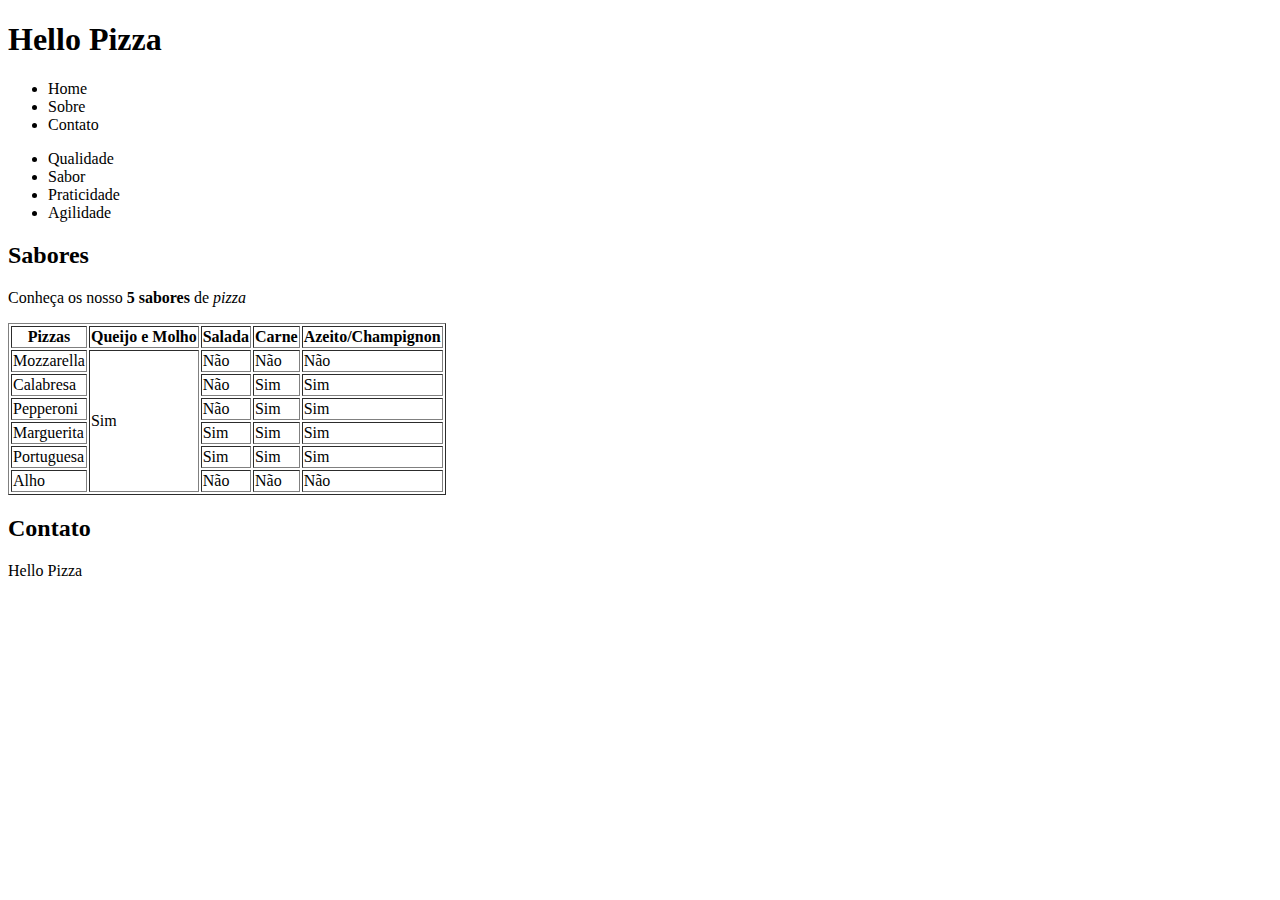
==== HTML01/index.html @ cfe03717 "Iniciando Estudo de estrutura HTML" ====
<!DOCTYPE html>
<html>

<head>
    <title>Hi</title>
</head>

<body>

    <header>
        <h1>Hello Pizza</h1>
        <ul>
            <li>Home</li>
            <li>Sobre</li>
            <li>Contato</li>
        </ul>
    </header>

    <section>
        <ul>
            <li>Qualidade</li>
            <li>Sabor</li>
            <li>Praticidade</li>
            <li>Agilidade</li>
        </ul>
    </section>

    <section>
        <h2>Sabores</h2>
        <p>Conheça os nosso <strong>5 sabores</strong> de <em>pizza</em></p>

        <table border="1">
            <tr>
                <th>Pizzas</th>
                <th>Queijo e Molho</th>
                <th>Salada</th>
                <th>Carne</th>
                <th>Azeito/Champignon</th>
            </tr>
            <tr>
                <td>Mozzarella</td>
                <td rowspan="6">Sim</td>
                <td>Não</td>
                <td>Não</td>
                <td>Não</td>
            </tr>
            <tr>
                <td>Calabresa</td>
                <td>Não</td>
                <td>Sim</td>
                <td>Sim</td>
            </tr>
            <tr>
                <td>Pepperoni</td>
                <td>Não</td>
                <td>Sim</td>
                <td>Sim</td>
            </tr>
            <tr>
                <td>Marguerita</td>
                <td>Sim</td>
                <td>Sim</td>
                <td>Sim</td>
            </tr>
            <tr>
                <td>Portuguesa</td>
                <td>Sim</td>
                <td>Sim</td>
                <td>Sim</td>
            </tr>
            <tr>
                <td>Alho</td>
                <td>Não</td>
                <td>Não</td>
                <td>Não</td>
            </tr>
        </table>

    </section>

    <section>
        <h2>Contato</h2>
    </section>

    <footer>
        Hello Pizza
    </footer>

</body>

</html>
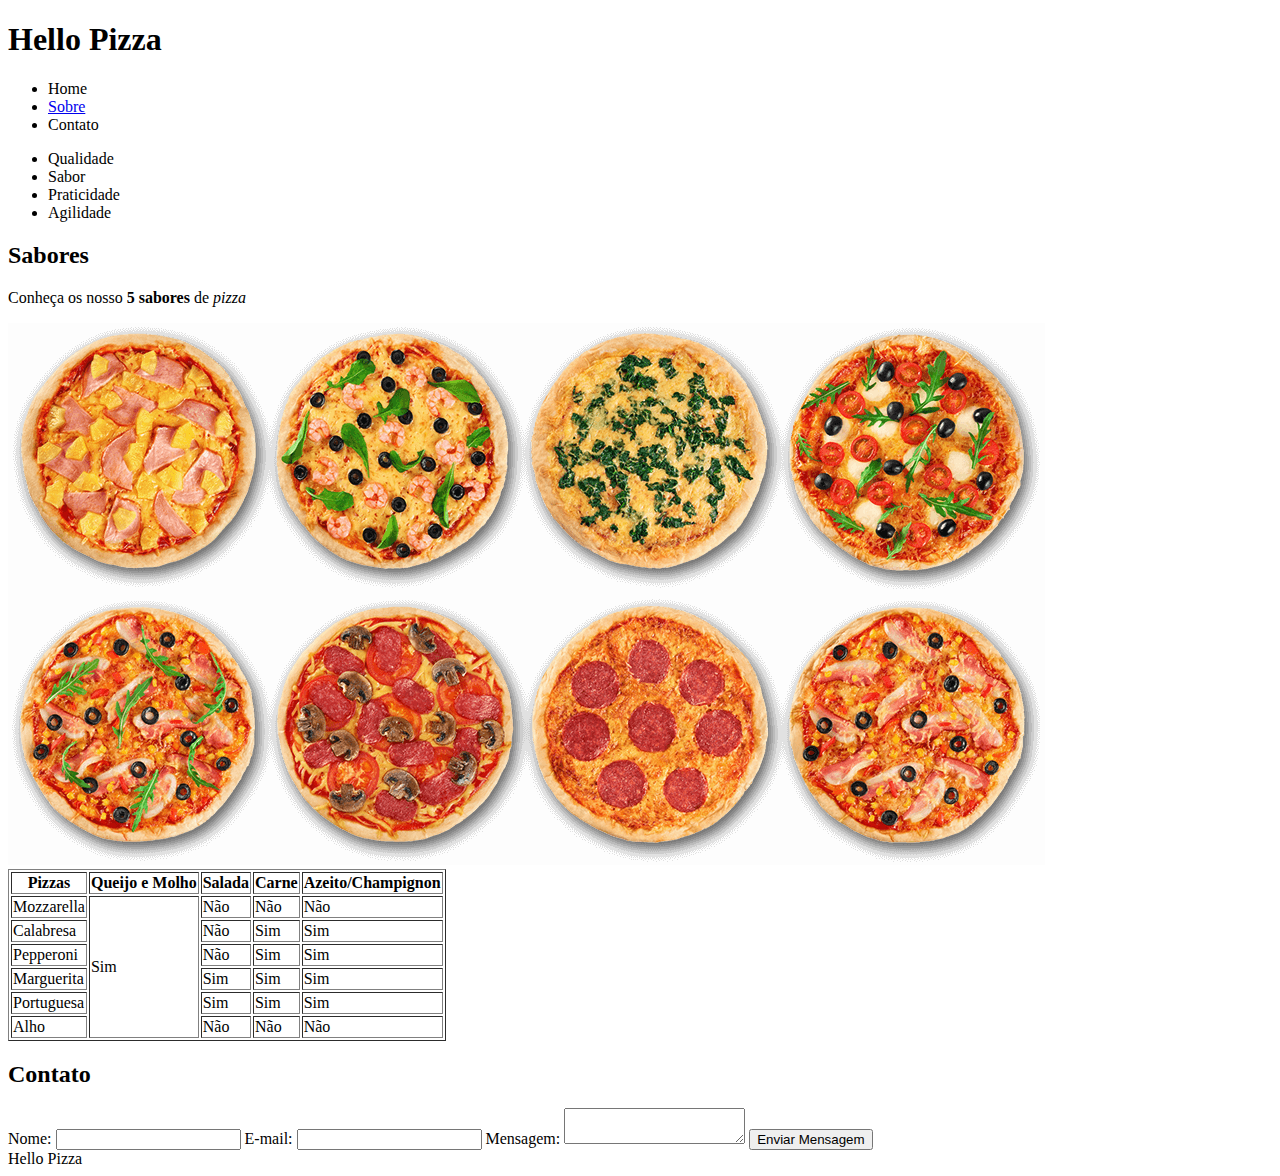
==== commit 077a53ef: "Melhorias no html. Avançando no curso." ====
--- a/HTML01/index.html
+++ b/HTML01/index.html
@@ -11,7 +11,9 @@
         <h1>Hello Pizza</h1>
         <ul>
             <li>Home</li>
-            <li>Sobre</li>
+            <li><a href="sobre.html" target="_blank">Sobre
+            </a></li>
+
             <li>Contato</li>
         </ul>
     </header>
@@ -28,6 +30,10 @@
     <section>
         <h2>Sabores</h2>
         <p>Conheça os nosso <strong>5 sabores</strong> de <em>pizza</em></p>
+
+
+        <img src="assets/sabores-pizzas.png" alt="Fotos 
+        de pizza de varios sabores"/>
 
         <table border="1">
             <tr>
@@ -80,6 +86,16 @@
 
     <section>
         <h2>Contato</h2>
+        <form action="http://arquivo.devmedia.com.br/projeto/requisicao.php" method="post">
+            <label>Nome:</label>
+            <input type="text" name="nome"/>
+            <label>E-mail:</label>
+            <input type="text" name="email"/>
+            <label>Mensagem:</label>
+            <textarea name="mensagem"></textarea>
+            <input type="submit" value="Enviar Mensagem" name="btn-mensagem" />
+            
+        </form>
     </section>
 
     <footer>
